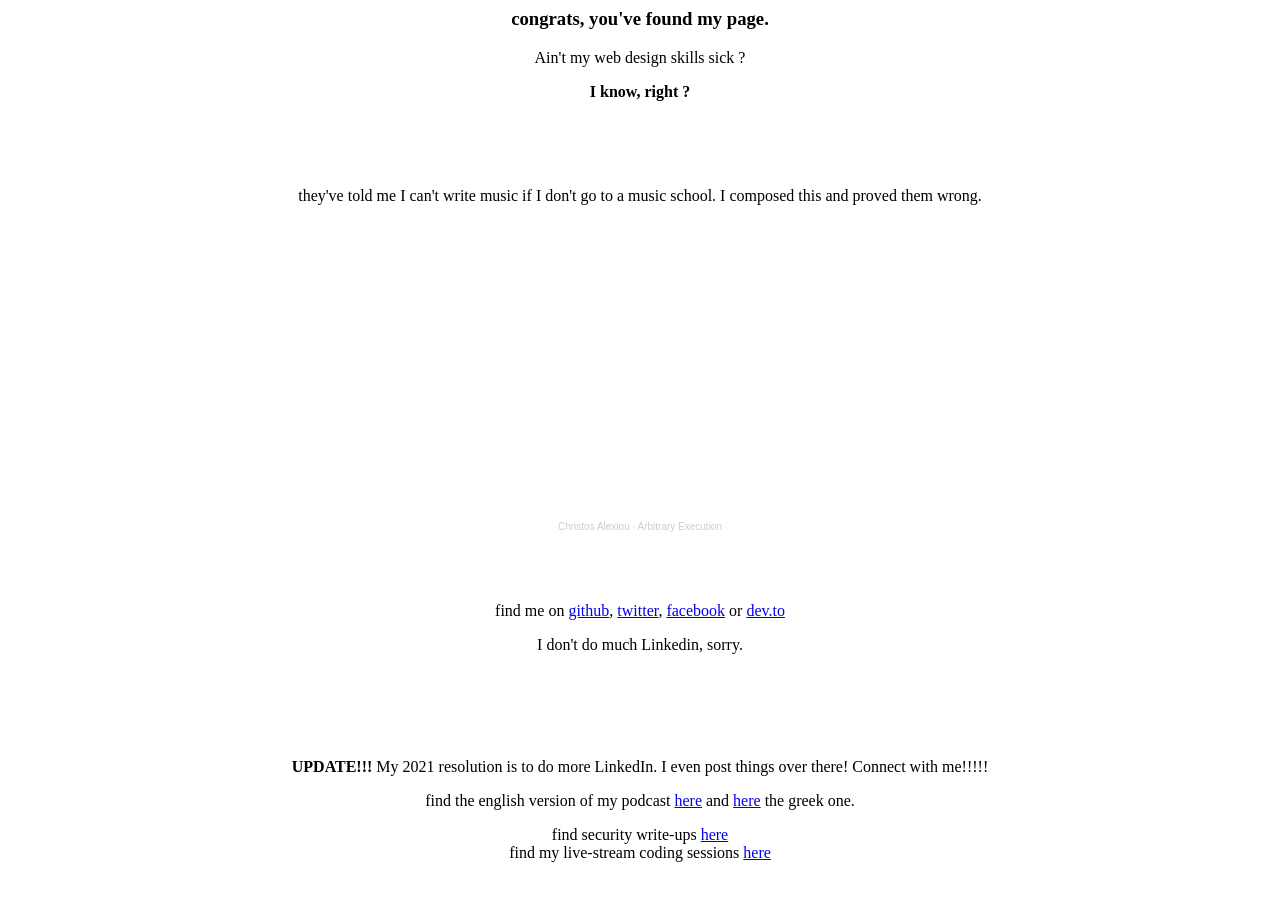
==== www/index.html @ 57ed4f50 "initial push" ====
<html>
    <head>
        <meta description="The webspace of Christos Alexiou"/> 
        <title>personal webspace of Christos Alexiou | pcnoic</title>
        <!-- Global site tag (gtag.js) - Google Analytics -->
<script async src="https://www.googletagmanager.com/gtag/js?id=UA-121091413-2"></script>
<script>
  window.dataLayer = window.dataLayer || [];
  function gtag(){dataLayer.push(arguments);}
  gtag('js', new Date());
  gtag('config', 'UA-121091413-2');
</script>
    </head>
    <body>
        <center><h3>congrats, you've found my page.</h3>
        <p>Ain't my web design skills sick ?</p> <b><p>I know, right ?</p></b>
        </center>
        <br>
        <br>
        <br>
        <center><p>they've told me I can't write music if I don't go to a music school. I composed this and proved them wrong.</p>
                <iframe width="30%" height="300" scrolling="no" frameborder="no" allow="autoplay" src="https://w.soundcloud.com/player/?
url=https%3A//api.soundcloud.com/tracks/855879829&color=%23ff5500&auto_play=false&hide_related=false&show_comments=true&show_user=true&s
how_reposts=false&show_teaser=true&visual=true"></iframe><div style="font-size: 10px; color: #cccccc;line-break: anywhere;word-break: no
rmal;overflow: hidden;white-space: nowrap;text-overflow: ellipsis; font-family: Interstate,Lucida Grande,Lucida Sans Unicode,Lucida Sans
,Garuda,Verdana,Tahoma,sans-serif;font-weight: 100;"><a href="https://soundcloud.com/hristoslexiou" title="Christos Alexiou" target="_bl
ank" style="color: #cccccc; text-decoration: none;">Christos Alexiou</a> · <a href="https://soundcloud.com/hristoslexiou/arbitrary-execu
tion" title="Arbitrary Execution" target="_blank" style="color: #cccccc; text-decoration: none;">Arbitrary Execution</a></div>
        </center>
        <br>
        <br>
        <br>
        <center><p>find me on <a href="https://github.com/pcnoic" target="_blank">github</a>, <a href="https://twitter.com/pcnoic" targe
t="_blank">twitter</a>, <a href="https://facebook.com/devalexiou" target="_blank">facebook</a> or <a href="https://dev.to/devalexiou" ta
rget="_blank">dev.to</a></p></center>
        <center><p>I don't do much Linkedin, sorry.</p></center>
        <br>
        <br>
        <br>
        <br>
        <center><p><b>UPDATE!!!</b> My 2021 resolution is to do more LinkedIn. I even post things over there! Connect with me!!!!!</p><c
enter>
        <center><p>find the english version of my podcast <a href="https://devalexiou.com/fabulasdemachina">here</a> and <a href="https:
//devalexiou.com/fabulasdemachina">here</a> the greek one. </center> 
        <center>find security write-ups <a href="https://devalexiou.com/writeups">here</a></center>
        <center>find my live-stream coding sessions <a href="https://devalexiou.com/live">here</a></center>
	</body> 
</html>
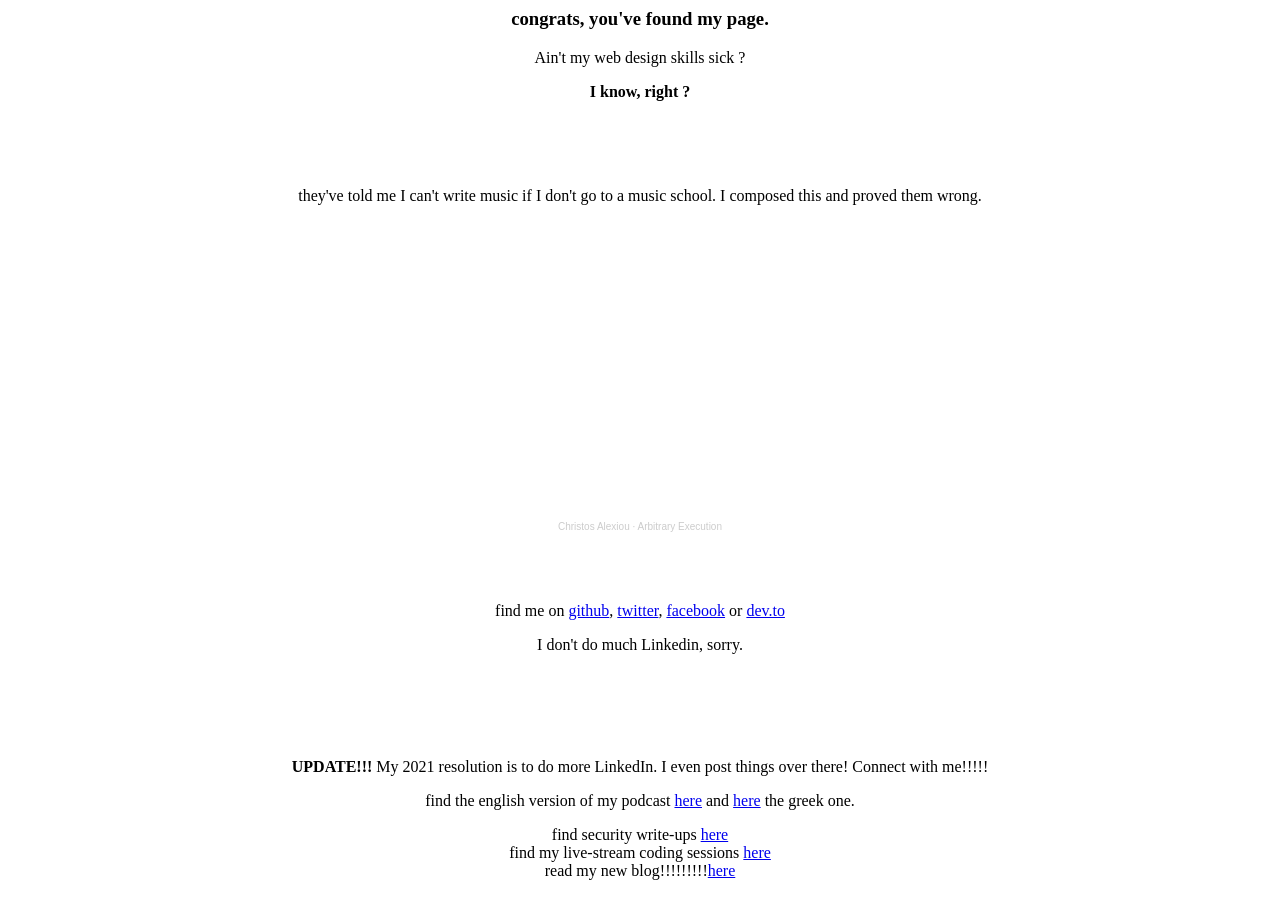
==== commit fa01fe1c: "add new blog link" ====
--- a/www/index.html
+++ b/www/index.html
@@ -40,9 +40,9 @@
         <br>
         <center><p><b>UPDATE!!!</b> My 2021 resolution is to do more LinkedIn. I even post things over there! Connect with me!!!!!</p><c
 enter>
-        <center><p>find the english version of my podcast <a href="https://devalexiou.com/fabulasdemachina">here</a> and <a href="https:
-//devalexiou.com/fabulasdemachina">here</a> the greek one. </center> 
+        <center><p>find the english version of my podcast <a href="https://fabulasdemachina.com">here</a> and <a href="https://fabulasdemachina.com">here</a> the greek one. </center> 
         <center>find security write-ups <a href="https://devalexiou.com/writeups">here</a></center>
-        <center>find my live-stream coding sessions <a href="https://devalexiou.com/live">here</a></center>
+        <center>find my live-stream coding sessions <a href="https://devalexiou.com/livecoding">here</a></center>
+        <center>read my new blog!!!!!!!!!<a href="https://pcnoic.github.io/the-8-bits-of-happiness">here</a></center>
 	</body> 
 </html>
